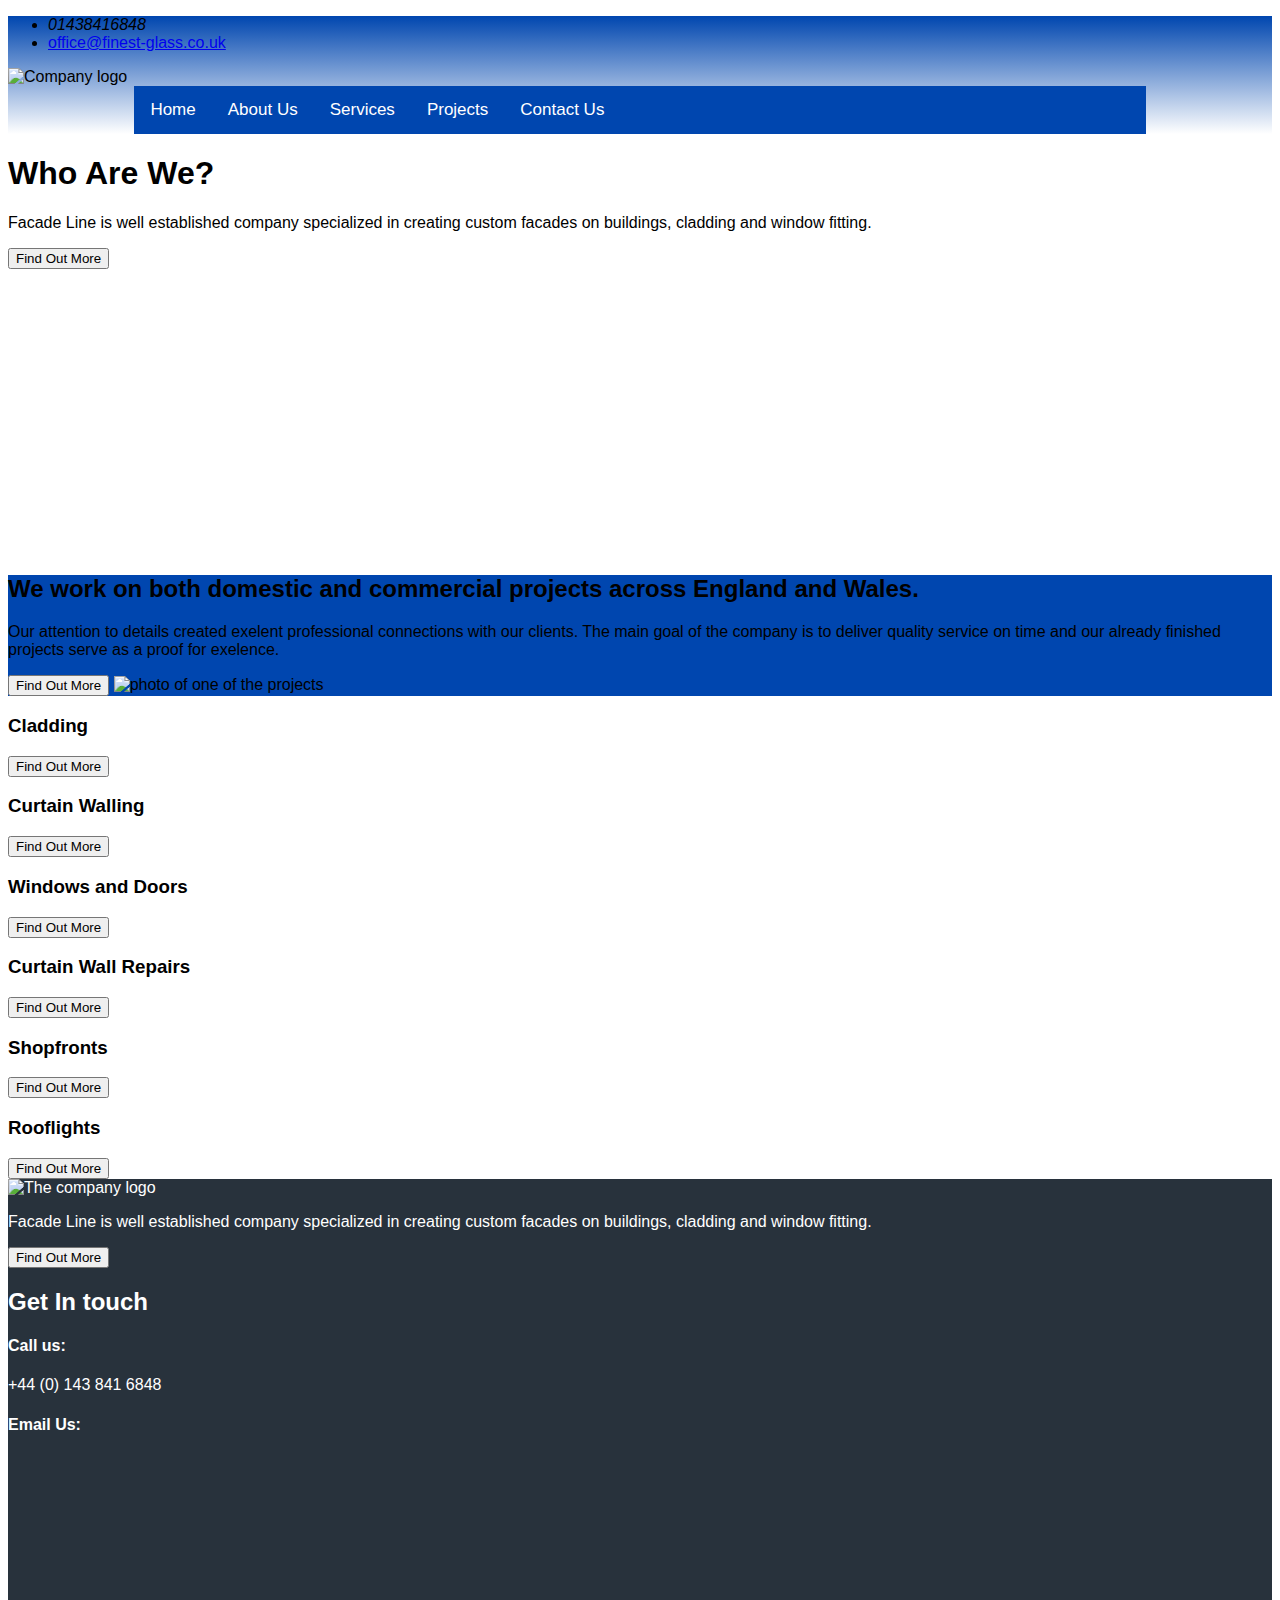
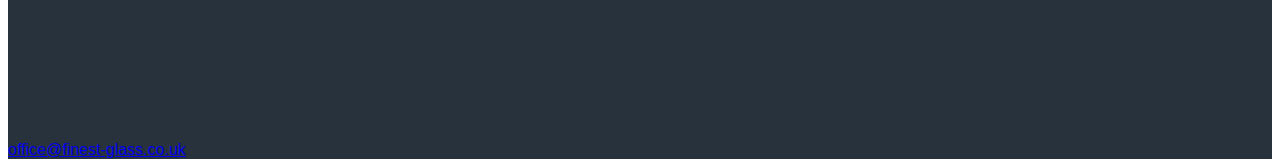
==== html/index.html @ cfe74e46 "Add files via upload" ====
<!DOCTYPE html>
<html lang="en-GB" dir="ltr">
    <head>
        <title>Home- Facade Line</title>
        <meta charset="utf-8">
        <link rel="stylesheet" type="text/css" href="../css/styles.css">
    </head>
    <body>
        <header>
           <section id="top-bar">
               <div class="container">
                   <div class="column1">
                   <ul class="contact-info">
                       <li class="contact-phone">
                           <i class="fa fa-phone">
                               01438416848
                           </i>
                       </li>
                       <li class="contact-email">
                           <i class="fa fa-envelope">
                           </i>
                           <a href="mailto:
                           office@finest-glass.co.uk">office@finest-glass.co.uk</a>
                       </li>
                   </ul>
                   </div>
               </div>
           </section>

            </div>
            <div class="top-logo">
            <img src="../images-copy/Facadeline logo.JPG" alt="Company logo" width="300px" height="100px">
            </div>
            <nav>
                <div class="topnav">
                <a href="/html/index.html" class="button">Home</a>
                <a href="/html/about.html" class="button">About Us</a>
                <a href="/html/services.html" class="button">Services</a>
                <a href="/html/projects.html" class="button">Projects</a>
                <a href="/html/contact.html" class="button">Contact Us</a>
                <a href="javascript:void(0);" class="icon" onclick="myFunction">
                    <i class="fa fa-bars"></i>
                </a>
                </div>
            </nav>
        </header>
        <main>
            <div class="about">
                <h1>Who Are We?</h1>
                <p>Facade Line is well established company specialized in creating custom facades on buildings, cladding and window fitting.</p>
                <button>Find Out More</button>
            </div>
            <div class="projects">
                <h2>We work on both domestic and commercial projects across England and Wales.</h2>
                <p>Our attention to details created exelent professional connections with our clients. The main goal of the company is to deliver
                   quality service on time and our already finished projects serve as a proof for exelence.
                </p>
                <button>Find Out More</button>
                <img src="../images-copy/IMG-0323.jpg" alt="photo of one of the projects" width="400px" height="300px">
            </div>
            <div class="services">
                <div class="service1">
                    <h3>Cladding</h3>
                    <button>Find Out More</button>
                </div>
                <div class="service2">
                    <h3>Curtain Walling</h3>
                    <button>Find Out More</button>
                </div>
                <div class="service3">
                    <h3>Windows and Doors</h3>
                    <button>Find Out More</button>
                </div>
                <div class="service4">
                    <h3>Curtain Wall Repairs</h3>
                    <button>Find Out More</button>
                </div>
                <div class="service5">
                    <h3>Shopfronts</h3>
                    <button>Find Out More</button>
                </div>
                <div class="service6">
                    <h3>Rooflights</h3>
                    <button>Find Out More</button>
                </div>
            </div>
        </main>
        <footer>
            <div class="summary">
                <img src="../images-copy/Facadeline logo.JPG" alt="The company logo" width="200px" height="80px">
                <p>Facade Line is well established company specialized in creating custom facades on buildings, cladding and window fitting.</p>
                <button>Find Out More</button>
                <h2>Get In touch</h2>
                <h4>Call us:</h4>
                <p>+44 (0) 143 841 6848</p>
                <h4>Email Us:</h4>
                <a href="mailto:office@finest-glass.co.uk">office@finest-glass.co.uk</a>
                <iframe src="https://www.google.com/maps/embed?pb=!1m18!1m12!1m3!1d2460.35380636714!2d-0.19043828421453765!3d51.92749977970635!2m3!1f0!2f0!3f0!3m2!1i1024!2i768!4f13.1!3m3!1m2!1s0x48762e02e7523e3b%3A0x821f771016b199fb!2s14%20St%20Davids%20Cl%2C%20Stevenage%20SG1%204UZ!5e0!3m2!1sen!2suk!4v1612713630049!5m2!1sen!2suk" width="400" height="300" frameborder="0" style="border:0;" allowfullscreen="" aria-hidden="false" tabindex="0"></iframe>
            </div>
        </footer>
    </body>
</html>
---- css/styles.css ----
/* Colors
Light background- rgb(0, 175, 255)
Dark blue background- rgb(0, 70, 175)
Footer- rgb(40, 50,60) */

/* Images: 
Cladding- IMG-0323.jpg
Curtain walling- Photo03-08-2018,092553.jpg
Windows and doors- IMG_6338.JPG
Curtain wall repairs- Photo14-12-2018,112449.jpg
Shopfronts- IMG_3255.JPG
Rooflights- IMG-3390.jpg */

html {
    width: 100%;
    height: 100%;
    font-family: Verdana, Geneva, Tahoma, sans-serif;
    background-color: rgb(255, 255, 255);
}

header {
    background-image: linear-gradient(rgb(0, 70, 175), rgb(255, 255, 255));
}

/* Add background to the navbar*/
.topnav {
    background-color: rgb(0, 70, 175);
    overflow: hidden;
    width: 80%;
    padding: 0;
    margin-left: 10%;
}

/*Style the buttons in the navbar*/
.topnav a {
    float: left;
    display: block;
    color: white;
    text-align: center;
    padding: 14px 16px;
    font-size: 17px;
    text-decoration: none;
}

/* Change color on hover */
.topnav a:hover {
    background-color: rgb(0, 175, 255);
}

/* Highlight the current page */
.topnav a.active {
    background-color: rgb(0, 94, 218);
}

.topnav .icon {
    display: none;
}

.about {
    background-image: url(../images-copy/background.jpg);
    height: 400px;
    background-size: 100% 100%;
}

.projects {
    background-color: rgb(0, 70, 175);
}

footer {
    background-color: rgb(40, 50, 60);
    color: white;
}

/* Media Queries */
@media screen and (max-width: 600px) {
    .topnav.responsive a.icon {
        position: absolute;
        right: 0;
        top: 0;
    }
    .topnav.responsive a {
        float: none;
        display: block;
        text-align: left;
    }
}
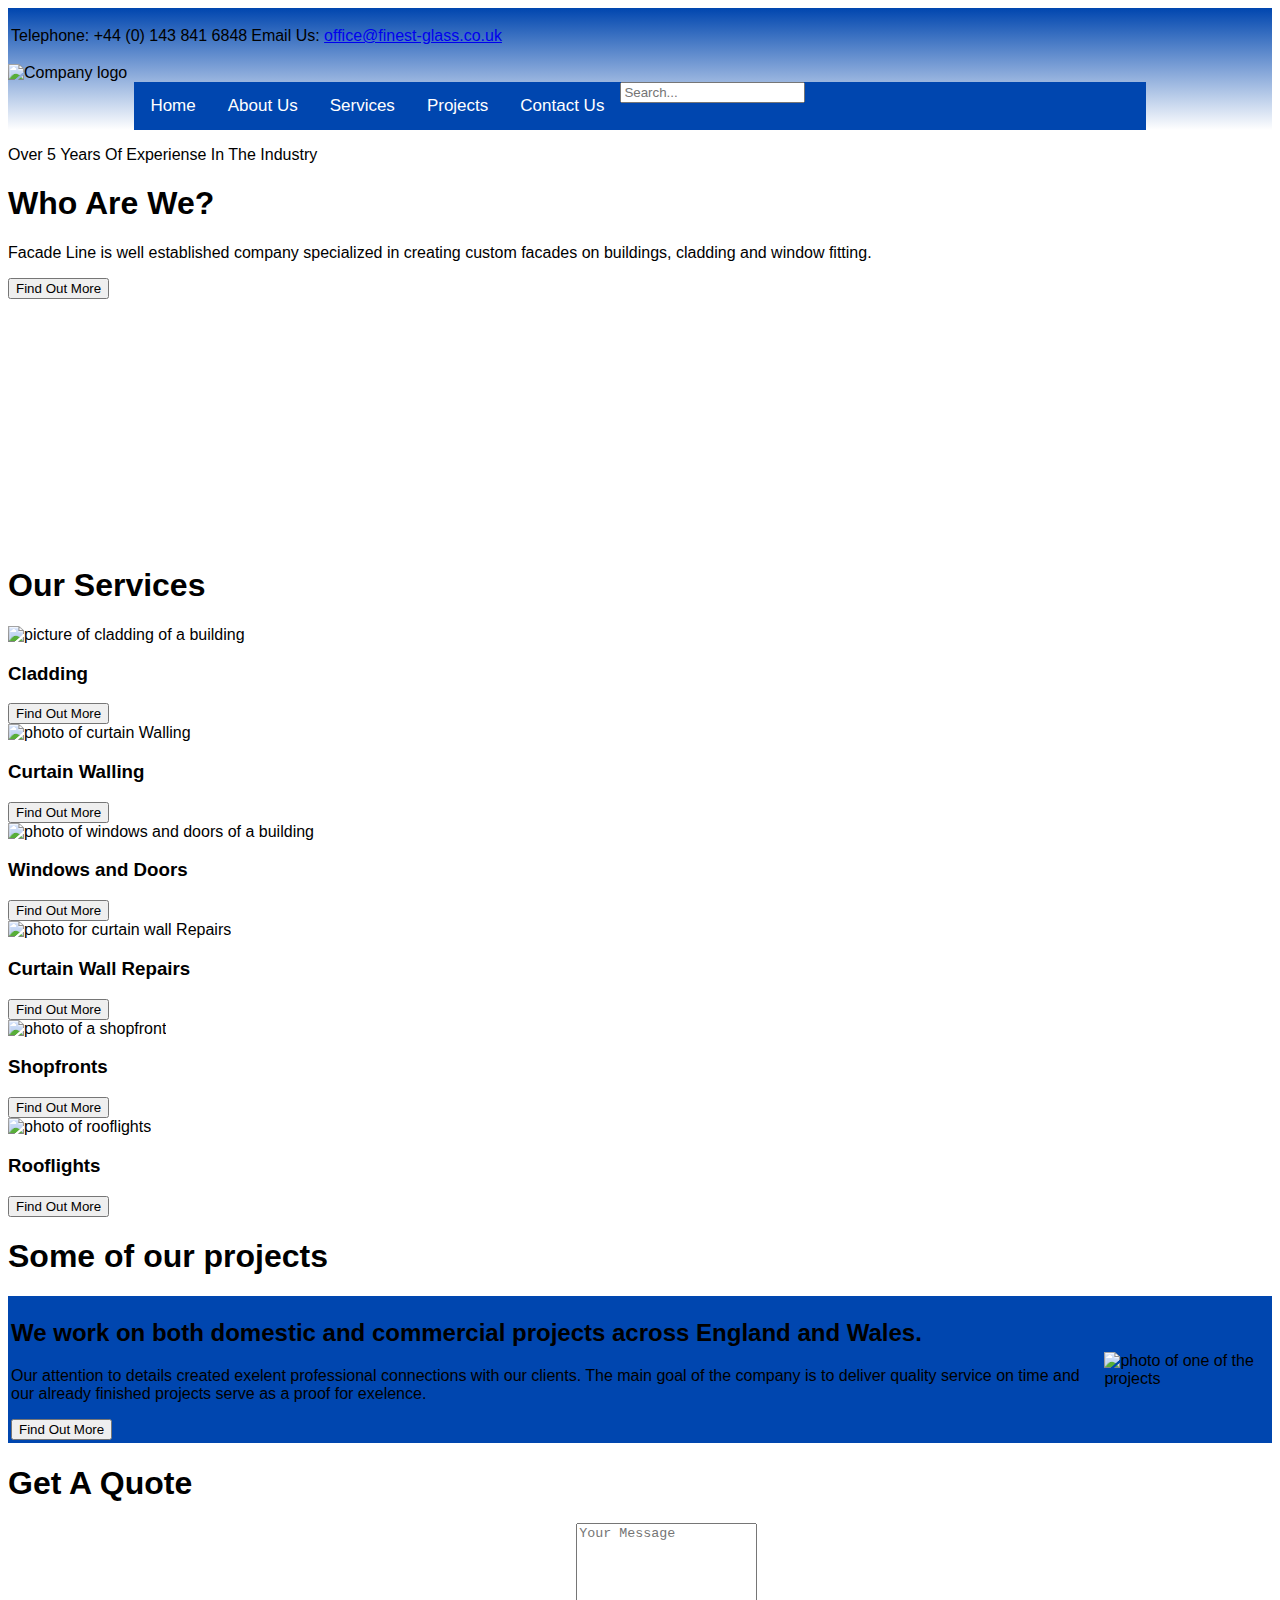
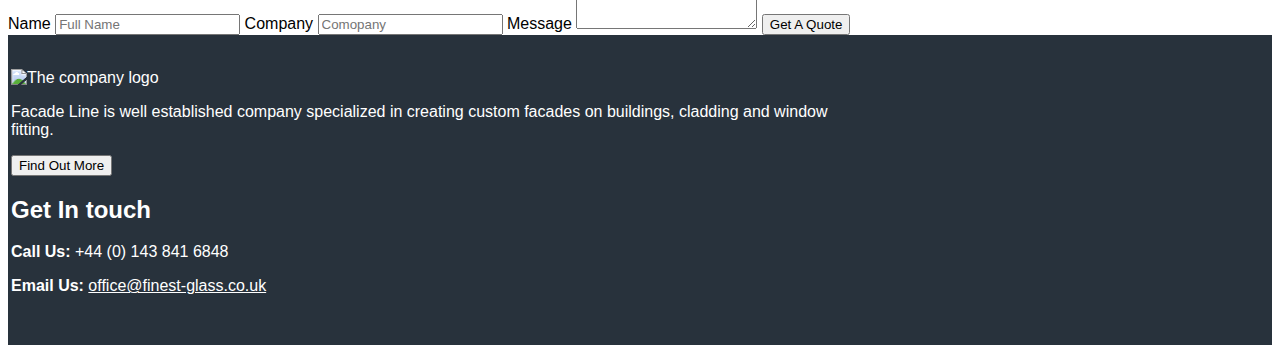
==== commit 6bd0c6b4: "Updated Version 2.0" ====
--- a/html/index.html
+++ b/html/index.html
@@ -8,95 +8,169 @@
     <body>
         <header>
            <section id="top-bar">
-               <div class="container">
-                   <div class="column1">
-                   <ul class="contact-info">
-                       <li class="contact-phone">
-                           <i class="fa fa-phone">
-                               01438416848
-                           </i>
-                       </li>
-                       <li class="contact-email">
-                           <i class="fa fa-envelope">
-                           </i>
-                           <a href="mailto:
-                           office@finest-glass.co.uk">office@finest-glass.co.uk</a>
-                       </li>
-                   </ul>
-                   </div>
-               </div>
+               <table>
+                   <tr>
+                       <td>
+                           <p>Telephone: +44 (0) 143 841 6848</p>
+                       </td>
+                       <td>
+                        <p>Email Us: <a href="mailto:office@finest-glass.co.uk">office@finest-glass.co.uk</a>
+                       </td>
+                   </tr>    
+                </table>
            </section>
 
             </div>
             <div class="top-logo">
-            <img src="../images-copy/Facadeline logo.JPG" alt="Company logo" width="300px" height="100px">
+                <img src="../images-copy/Facadeline logo.JPG" alt="Company logo" width="250px" height="60px">
             </div>
             <nav>
                 <div class="topnav">
-                <a href="/html/index.html" class="button">Home</a>
-                <a href="/html/about.html" class="button">About Us</a>
-                <a href="/html/services.html" class="button">Services</a>
-                <a href="/html/projects.html" class="button">Projects</a>
-                <a href="/html/contact.html" class="button">Contact Us</a>
-                <a href="javascript:void(0);" class="icon" onclick="myFunction">
+                    <a href="/html/index.html" class="button">Home</a>
+                    <a href="/html/about.html" class="button">About Us</a>
+                    <a href="/html/services.html" class="button">Services</a>
+                    <a href="/html/projects.html" class="button">Projects</a>
+                    <a href="/html/contact.html" class="button">Contact Us</a>
+                    <input type="text" placeholder="Search...">
+                    <!--<a href="javascript:void(0);" class="icon" onclick="myFunction">
                     <i class="fa fa-bars"></i>
-                </a>
+                    </a>-->
                 </div>
             </nav>
         </header>
         <main>
             <div class="about">
-                <h1>Who Are We?</h1>
-                <p>Facade Line is well established company specialized in creating custom facades on buildings, cladding and window fitting.</p>
-                <button>Find Out More</button>
+                <div class="about-description">
+                    <p>Over 5 Years Of Experiense In The Industry</p>
+                    <h1>Who Are We?</h1>
+                    <p>Facade Line is well established company specialized in creating custom facades on buildings, cladding and window fitting.</p>
+                    <button>Find Out More</button>
+                </div>
             </div>
-            <div class="projects">
-                <h2>We work on both domestic and commercial projects across England and Wales.</h2>
-                <p>Our attention to details created exelent professional connections with our clients. The main goal of the company is to deliver
-                   quality service on time and our already finished projects serve as a proof for exelence.
-                </p>
-                <button>Find Out More</button>
-                <img src="../images-copy/IMG-0323.jpg" alt="photo of one of the projects" width="400px" height="300px">
             </div>
             <div class="services">
-                <div class="service1">
-                    <h3>Cladding</h3>
-                    <button>Find Out More</button>
+                <h1>Our Services</h1>
+                <div class="row">
+                    <div class="column">
+                        <div class="service1">
+                            <img src="../images-copy/IMG-0323.jpg" alt="picture of cladding of a building" style="width: 100%;">
+                            <div class="text-block">
+                                <h3>Cladding</h3>
+                                <button><span>Find Out More</span></button>
+                            </div>
+                        </div>
+                    </div>
+
+                    <div class="column">
+                        <div class="service2">
+                            <img src="../images-copy/Photo03-08-2018,092553.jpg" alt="photo of curtain Walling" style="width: 100%;">
+                            <div class="text-block">
+                                <h3>Curtain Walling</h3>
+                                <button><span>Find Out More</span></button>
+                            </div>
+                        </div>
+                    </div>
+
+                    <div class="column">
+                        <div class="service3">
+                            <img src="../images-copy/IMG_6338.JPG" alt="photo of windows and doors of a building" style="width: 100%;">
+                            <div class="text-block">
+                                <h3>Windows and Doors</h3>
+                                <button><span>Find Out More</span></button>
+                            </div>
+                        </div>
+                    </div>
                 </div>
-                <div class="service2">
-                    <h3>Curtain Walling</h3>
-                    <button>Find Out More</button>
+
+                <div class="row">
+                    <div class="column">
+                        <div class="service4">
+                            <img src="../images-copy/IMG_3018.JPG" alt="photo for curtain wall Repairs" style="width: 100%;">
+                            <div class="text-block">
+                                <h3>Curtain Wall Repairs</h3>
+                                <button><span>Find Out More</span></button>
+                            </div>
+                        </div>
+                    </div>
+
+                    <div class="column">
+                        <div class="service5">
+                            <img src="../images-copy/shopfront.JPG" alt="photo of a shopfront" style="width: 100%;">
+                            <div class="text-block">
+                                <h3>Shopfronts</h3>
+                                <button><span>Find Out More</span></button>
+                            </div>
+                        </div>
+                    </div>
+
+                    <div class="column">
+                        <div class="service6">
+                            <img src="../images-copy/rooflights.jpg" alt="photo of rooflights" style="width: 100%;">
+                            <div class="text-block">
+                                <h3>Rooflights</h3>
+                                <button><span>Find Out More</span></button>
+                            </div>
+                        </div>
+                    </div>
                 </div>
-                <div class="service3">
-                    <h3>Windows and Doors</h3>
-                    <button>Find Out More</button>
+            </div>
+            <div class="projects-container">
+                <h1>Some of our projects</h1>
+                <div class="projects">
+                    <table>
+                        <tr>
+                            <td class="left">
+                                <h2>We work on both domestic and commercial projects across England and Wales.</h2>
+                                <p>Our attention to details created exelent professional connections with our clients. The main goal of the company is to deliver
+                                quality service on time and our already finished projects serve as a proof for exelence.
+                                </p>
+                                <button>Find Out More</button>
+                            </td>
+                            <td class="right">
+                                <div class="project-photo">
+                                    <img src="../images-copy/IMG-0323.jpg" alt="photo of one of the projects" width="100%" height="100%" style="vertical-align: bottom;">
+                                </div>
+                            </td>
+                        </tr>
+                    </table>
                 </div>
-                <div class="service4">
-                    <h3>Curtain Wall Repairs</h3>
-                    <button>Find Out More</button>
-                </div>
-                <div class="service5">
-                    <h3>Shopfronts</h3>
-                    <button>Find Out More</button>
-                </div>
-                <div class="service6">
-                    <h3>Rooflights</h3>
-                    <button>Find Out More</button>
-                </div>
+            </div>    
+
+            <!--Add Get a quote form-->
+            <div class="get-a-quote">
+                <h1>Get A Quote</h1>
+                <form action="action_page.php">
+                    <label for="name">Name</label>
+                    <input type="text" id="name" name="name" placeholder="Full Name">
+                    <label for="company">Company</label>
+                    <input type="text" id="company" name="company" placeholder="Comopany">
+                    <label for="message">Message</label>
+                    <textarea id="message" name="message" placeholder="Your Message" style="height: 100px;"></textarea>
+                    <input type="submit" value="Get A Quote">
+                </form>
             </div>
         </main>
         <footer>
             <div class="summary">
-                <img src="../images-copy/Facadeline logo.JPG" alt="The company logo" width="200px" height="80px">
-                <p>Facade Line is well established company specialized in creating custom facades on buildings, cladding and window fitting.</p>
-                <button>Find Out More</button>
-                <h2>Get In touch</h2>
-                <h4>Call us:</h4>
-                <p>+44 (0) 143 841 6848</p>
-                <h4>Email Us:</h4>
-                <a href="mailto:office@finest-glass.co.uk">office@finest-glass.co.uk</a>
-                <iframe src="https://www.google.com/maps/embed?pb=!1m18!1m12!1m3!1d2460.35380636714!2d-0.19043828421453765!3d51.92749977970635!2m3!1f0!2f0!3f0!3m2!1i1024!2i768!4f13.1!3m3!1m2!1s0x48762e02e7523e3b%3A0x821f771016b199fb!2s14%20St%20Davids%20Cl%2C%20Stevenage%20SG1%204UZ!5e0!3m2!1sen!2suk!4v1612713630049!5m2!1sen!2suk" width="400" height="300" frameborder="0" style="border:0;" allowfullscreen="" aria-hidden="false" tabindex="0"></iframe>
+                <table>
+                    <tr>
+                        <td class="left-footer">
+                            <div class="left-footer-content">
+                            <img src="../images-copy/Facadeline logo.JPG" alt="The company logo" width="200px" height="50px">
+                            <p>Facade Line is well established company specialized in creating custom facades on buildings, cladding and window fitting.</p>
+                            <button>Find Out More</button>
+                            <h2>Get In touch</h2>
+                            <p><strong>Call Us: </strong>+44 (0) 143 841 6848</p>
+                            <p><strong>Email Us: </strong><a href="mailto:office@finest-glass.co.uk" style="color: white; font-size: 16px;">office@finest-glass.co.uk</a>
+                            </div>
+                        </td>
+                        <td class="right-footer">
+                            <iframe src="https://www.google.com/maps/embed?pb=!1m18!1m12!1m3!1d2460.35380636714!2d-0.19043828421453765!3d51.92749977970635!2m3!1f0!2f0!3f0!3m2!1i1024!2i768!4f13.1!3m3!1m2!1s0x48762e02e7523e3b%3A0x821f771016b199fb!2s14%20St%20Davids%20Cl%2C%20Stevenage%20SG1%204UZ!5e0!3m2!1sen!2suk!4v1612713630049!5m2!1sen!2suk" width="400" height="300" frameborder="0" style="border:0;" allowfullscreen="" aria-hidden="false" tabindex="0"></iframe>
+                        </td>
+                    </tr>
+                </table>
             </div>
+            <script src="../javascript/script.js"></script>
         </footer>
     </body>
-</html>+</html>
